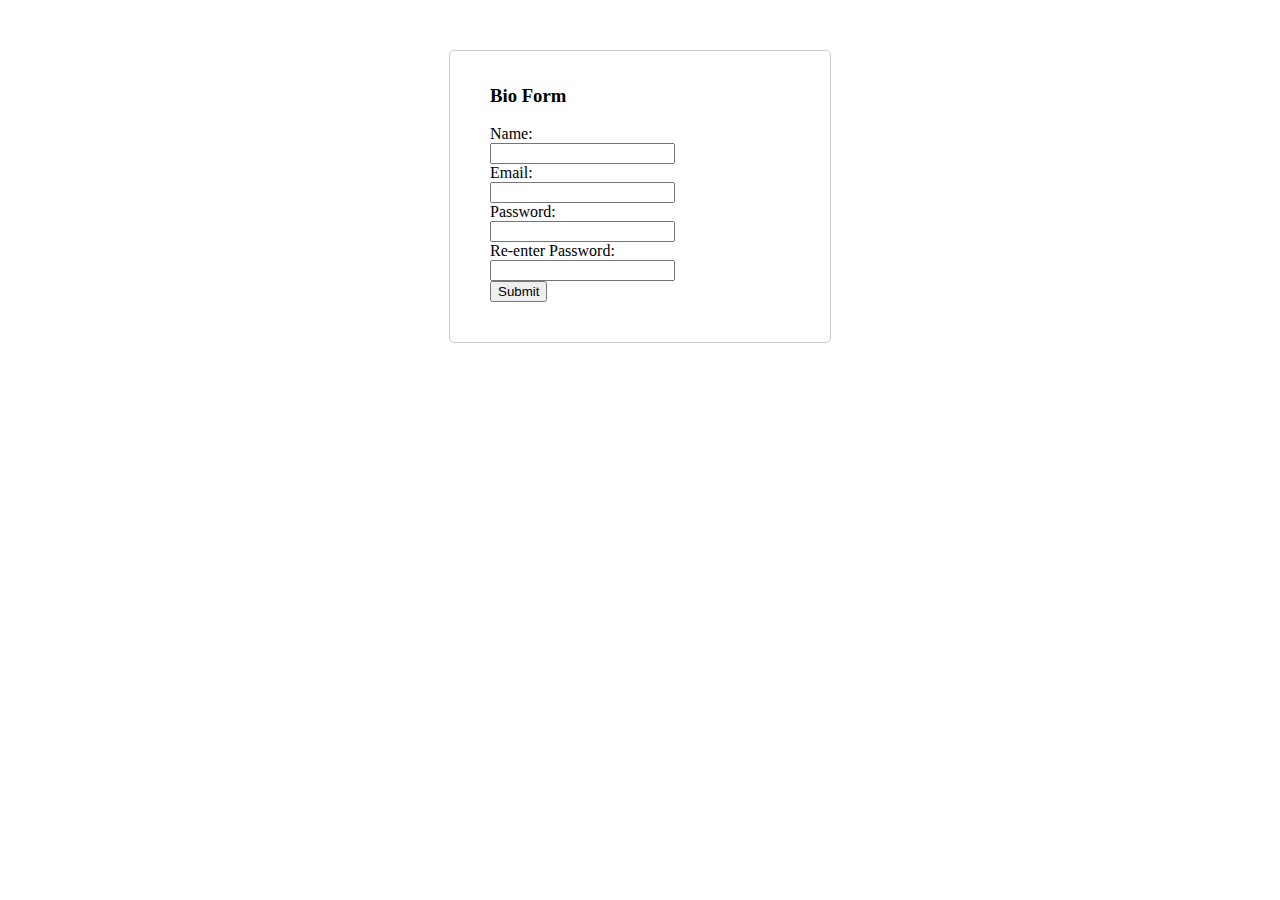
==== forms.html @ 821f88ae "JS control flow and DOM manipulation" ====
<!DOCTYPE html>
<html lang="en">

<head>
    <meta charset="UTF-8">
    <meta name="viewport" content="width=device-width, initial-scale=1.0">
    <title>Document</title>
    <link rel="stylesheet" href="index.css">
</head>

<body>
    <form name="formval" method="post">
        <h3>Bio Form</h3>

        <label for="">Name:</label>
        <input type="text" name="name" id="myname">
        <div id="name_error"></div>

        <label for="">Email:</label>
        <input type="email" name="email">
        <div id="email_error"></div>

        <label for="">Password:</label>
        <input type="text" name="initialpassword">
        <div id="initialpass_error"></div>

        <label for="">Re-enter Password:</label>
        <input type="text" name="password">
        <div id="pass_error"></div>

        <button type="submit" onclick="return validate()">Submit</button>


    </form>

    <script src="forms/forms.js"></script>
</body>

</html>
---- index.css ----
form {
	width: 300px;
	background: #fff;
	padding: 15px 40px 40px;
	border: 1px solid #ccc;
	margin: 50px auto 0;
	border-radius: 5px;
}

.error {
	color: red;
	/* font-size: 90%; */
}

label {
	display: block;
	/* margin-bottom: 5px */
}

.errorm {
	padding: 10px;
	color: red;
	border: 1px dotted red;
	/* font-size: 90%; */
}

.success {
	padding: 10px;
	color: green;
	border: 1px dotted green;
	/* font-size: 90%; */
}
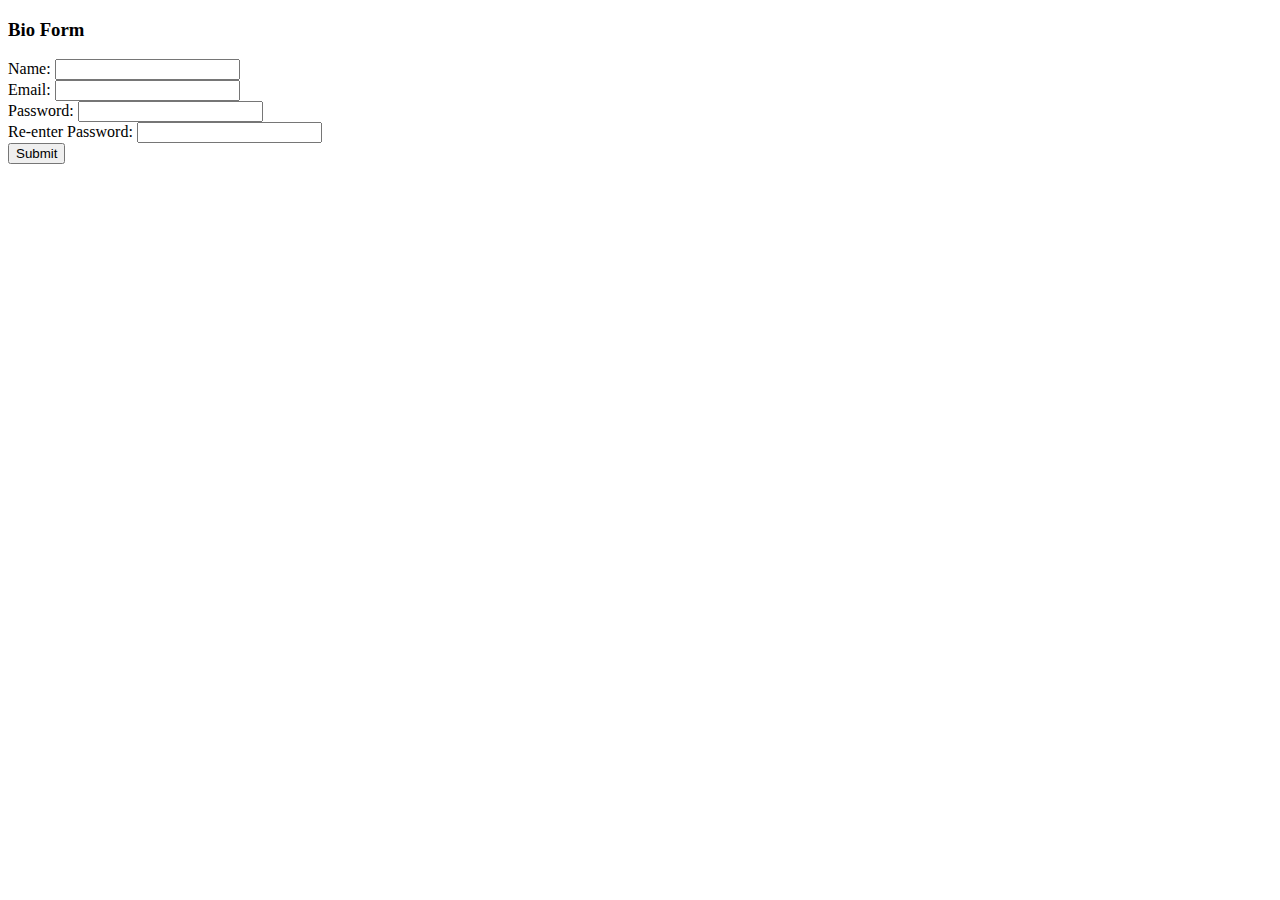
==== commit 9b7f4298: "form validation" ====
--- a/forms.html
+++ b/forms.html
@@ -5,7 +5,7 @@
     <meta charset="UTF-8">
     <meta name="viewport" content="width=device-width, initial-scale=1.0">
     <title>Document</title>
-    <link rel="stylesheet" href="index.css">
+    <link rel="stylesheet" href="forms/es_validation.css">
 </head>
 
 <body>
